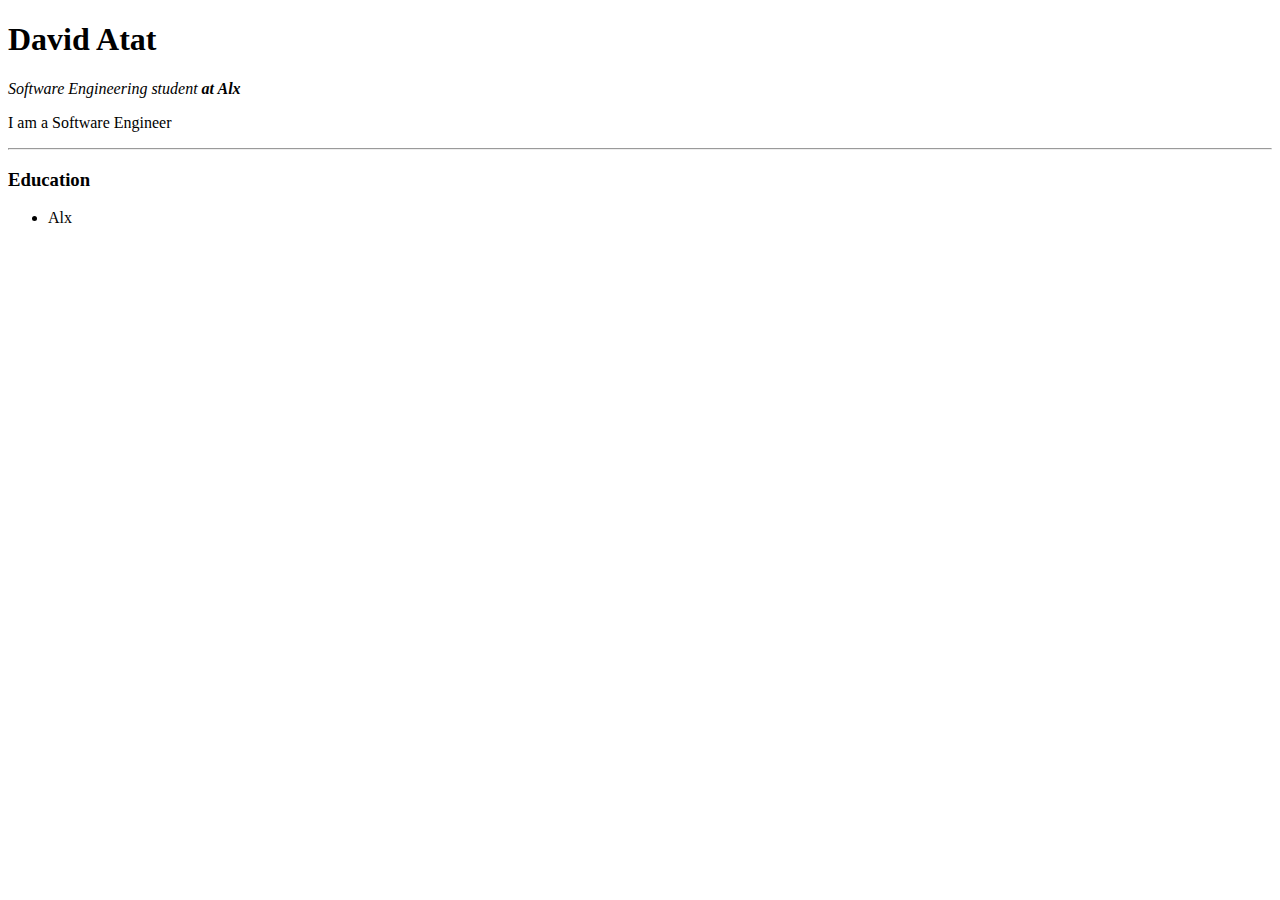
==== html/index.html @ a5c19833 "Removed a single repo" ====
<!DOCTYPE html>
<html lang="en" dir="ltr">
  <head>
    <meta charset="utf-8">
    <title>David's Personal Site</title>
  </head>
  <body>
<h1>David Atat</h1>
<p><em>Software Engineering student <strong>at Alx</strong></em></p>
<p>I am a Software Engineer</p>
<hr>
<h3>Education</h3>
<ul>
  <li>Alx</li>
</ul>

  </body>
</html>
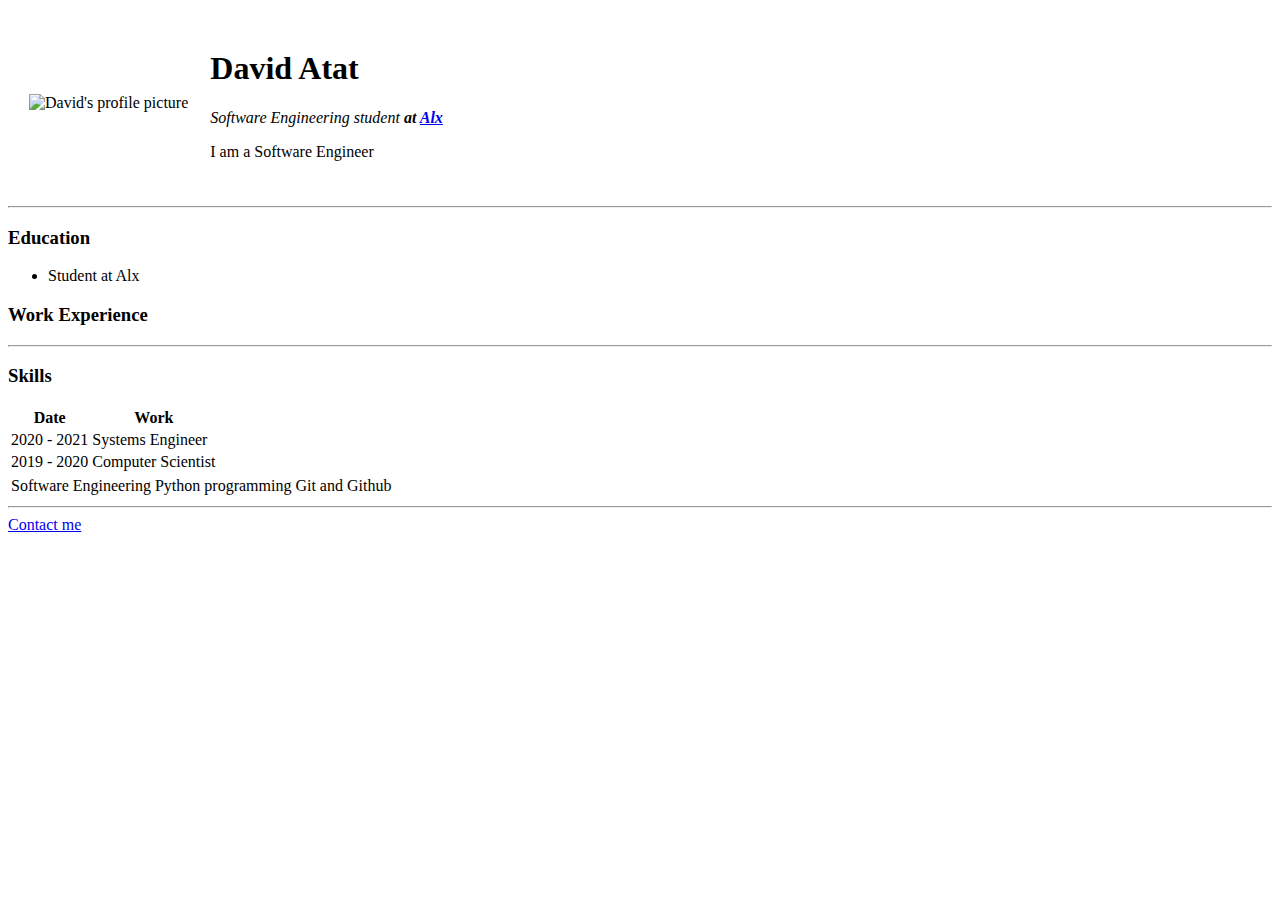
==== commit 3acf9f2e: "Added HTML tables and adjusted layouts" ====
--- a/html/index.html
+++ b/html/index.html
@@ -5,14 +5,60 @@
     <title>David's Personal Site</title>
   </head>
   <body>
-<h1>David Atat</h1>
-<p><em>Software Engineering student <strong>at Alx</strong></em></p>
-<p>I am a Software Engineer</p>
-<hr>
-<h3>Education</h3>
-<ul>
-  <li>Alx</li>
-</ul>
+
+    <table cellspacing="20">
+      <tr>
+        <td><img src="images/prof.jpg" alt="David's profile picture"></td>
+        <td><h1>David Atat</h1>
+        <p><em>Software Engineering student <strong>at <a href="https://www.alxafrica.com/">Alx</a></strong></em></p>
+        <p>I am a Software Engineer</p></td>
+      </tr>
+    </table>
+    <hr>
+
+    <h3>Education</h3>
+    <ul>
+      <li>Student at Alx</li>
+    </ul>
+
+    <h3>Work Experience</h3>
+    <!--you could also add old atributes such as <table border="1", to border
+    your table but this is an old styling method-->
+    <table>
+      <thead>
+        <tr>
+          <th>Date</th>
+          <th>Work</th>
+        </tr>
+      </thead>
+      <tbody>
+          <tr>
+            <td>2020 - 2021 </td>
+            <td>Systems Engineer</td>
+          </tr>
+          <tr>
+            <td>2019 - 2020</td>
+            <td>Computer Scientist</td>
+          </tr>
+      </tbody>
+            
+    <hr>
+
+    <h3>Skills</h3>
+
+    <table>
+      <tbody>
+        <tr>
+          <td>Software Engineering</td>
+          <td>Python programming</td>
+          <td>Git and Github</td>
+        </tr>
+      </tbody>
+    </table>
+
+    </table>
+    <hr>
+    <a href="contacts.html">Contact me</a>
 
   </body>
 </html>
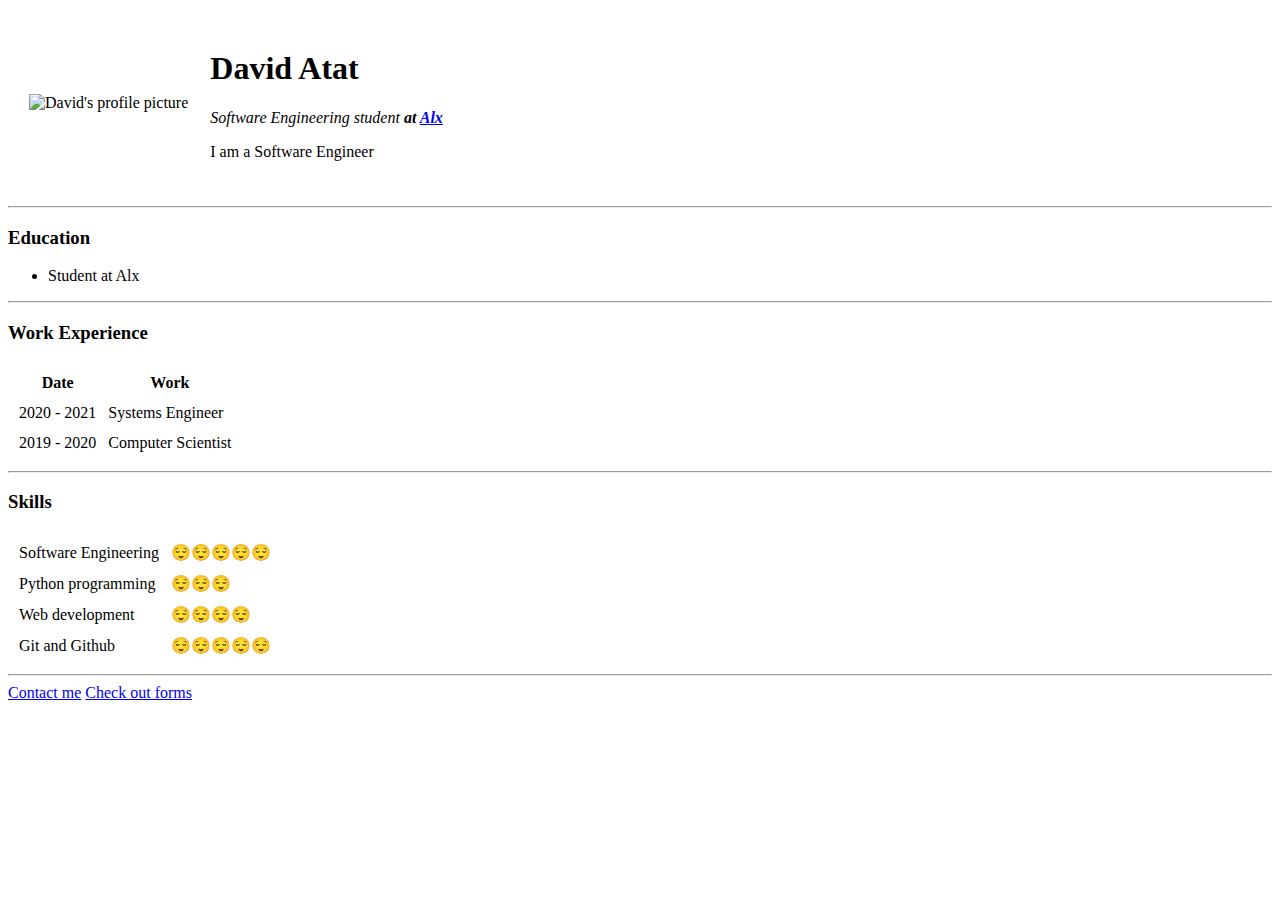
==== commit 0f3916dc: "Added forms and new inputs file" ====
--- a/html/index.html
+++ b/html/index.html
@@ -20,11 +20,12 @@
     <ul>
       <li>Student at Alx</li>
     </ul>
-
+    <hr>
     <h3>Work Experience</h3>
     <!--you could also add old atributes such as <table border="1", to border
     your table but this is an old styling method-->
-    <table>
+    <table cellspacing="10">
+    <!-- Use this to space out the cells and it contents-->
       <thead>
         <tr>
           <th>Date</th>
@@ -41,24 +42,33 @@
             <td>Computer Scientist</td>
           </tr>
       </tbody>
-            
+    </table>
     <hr>
 
     <h3>Skills</h3>
 
-    <table>
-      <tbody>
-        <tr>
-          <td>Software Engineering</td>
-          <td>Python programming</td>
-          <td>Git and Github</td>
-        </tr>
-      </tbody>
-    </table>
-
+            <table cellspacing="10">
+              <tr>
+                <td>Software Engineering</td>
+                <td>😌😌😌😌😌</td>
+              </tr>
+              <tr>
+                <td>Python programming</td>
+                <td>😌😌😌</td>
+              </tr>
+              <tr>
+                <td>Web development</td>
+                <td>😌😌😌😌</td>
+              </tr>
+              <tr>
+                <td>Git and Github</td>
+                <td>😌😌😌😌😌</td>
+              </tr>
+            </table>
+      </tr>
     </table>
     <hr>
-    <a href="contacts.html">Contact me</a>
-
+  <a href="contacts.html">Contact me</a>
+  <a href="inputs.html">Check out forms</a>
   </body>
 </html>
